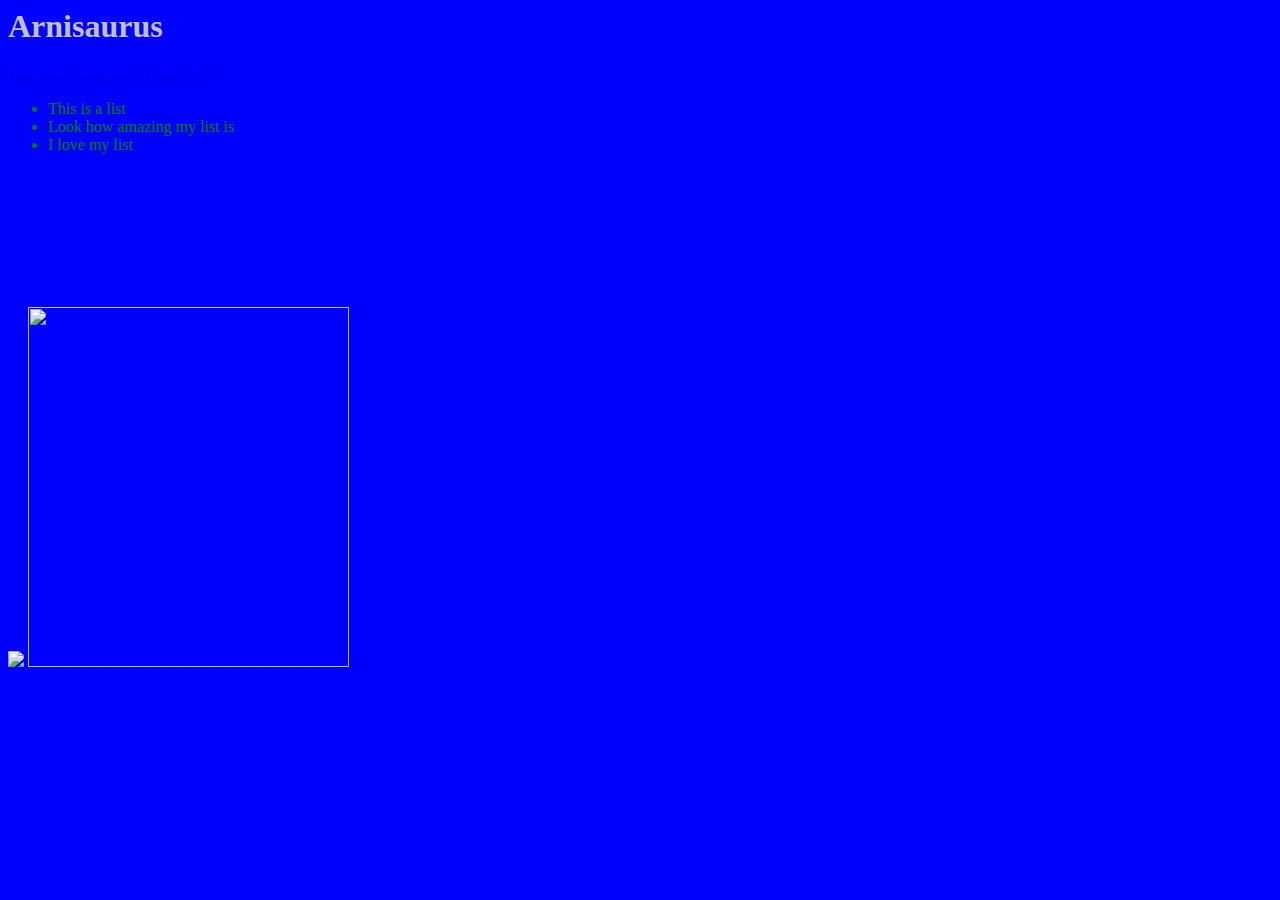
==== index.html @ 722441ba "Update index.html" ====
<!DOCTYPE>
<html>
<Head>
  <Style>
  body {background-color:blue;}
    H1 {color:silver;}
    ul {color:green;}
  </Style>
</Head>
<Body>
<H1> Arnisaurus </H1>
<a href="https://github.com/Taco-Cat-Co"> Taco Cat backwards is Taco Cat</a>
<ul>
  <li>This is a list</li>
  <li>Look how amazing my list is</li>
  <li>I love my list</li>
</ul>
<img style="-webkit-user-select: none" src="http://media1.giphy.com/media/fVAerA7bPKXRu/giphy.gif">
<img class="irc_mi" style="margin-top: 137px;" src="http://i.imgur.com/xTo93rR.gif" width="321" height="360">
</body>
</html>
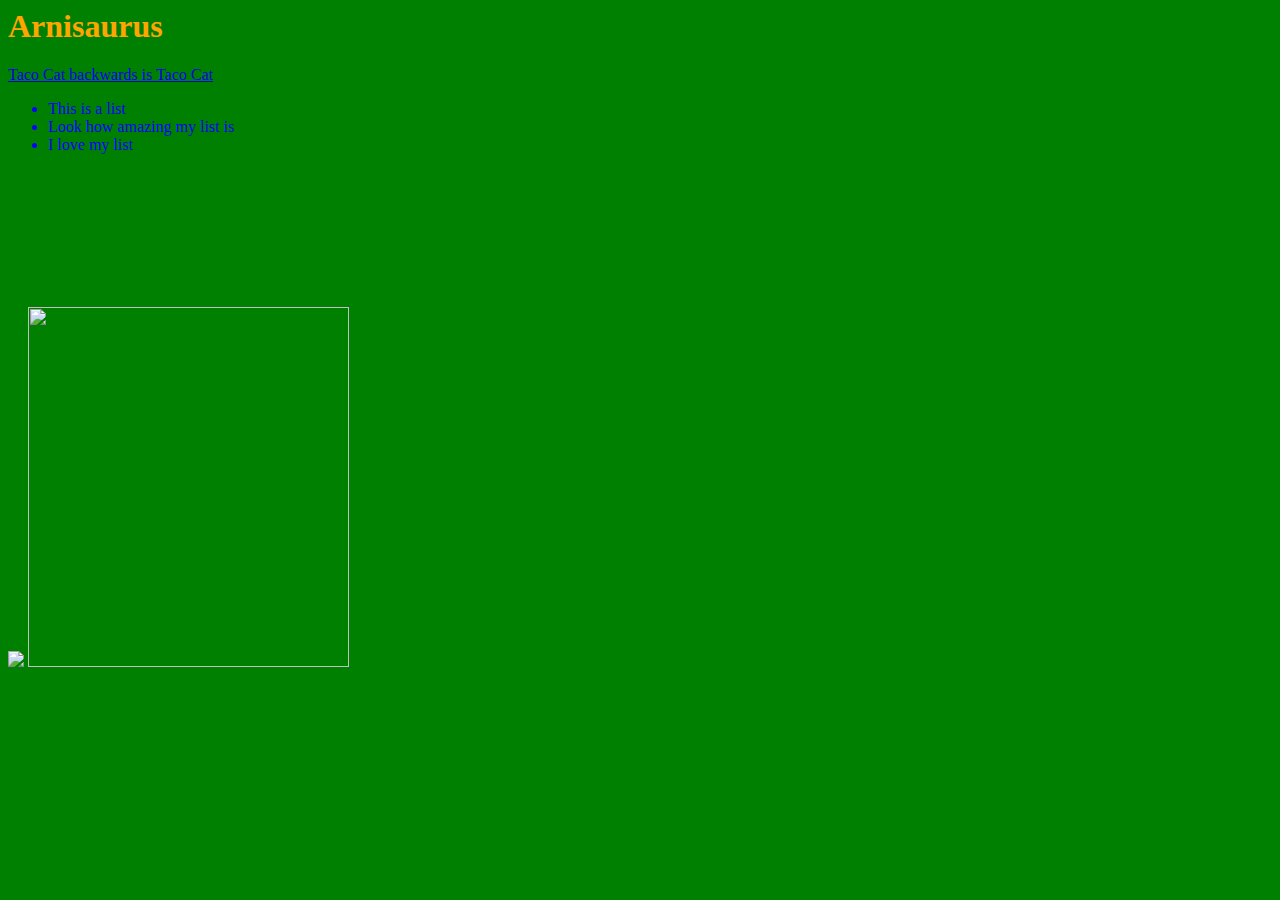
==== commit 212f7f59: "Update index.html" ====
--- a/index.html
+++ b/index.html
@@ -2,9 +2,9 @@
 <html>
 <Head>
   <Style>
-  body {background-color:blue;}
-    H1 {color:silver;}
-    ul {color:green;}
+  body {background-color:green;}
+    H1 {color:orange;}
+    ul {color:blue;}
   </Style>
 </Head>
 <Body>
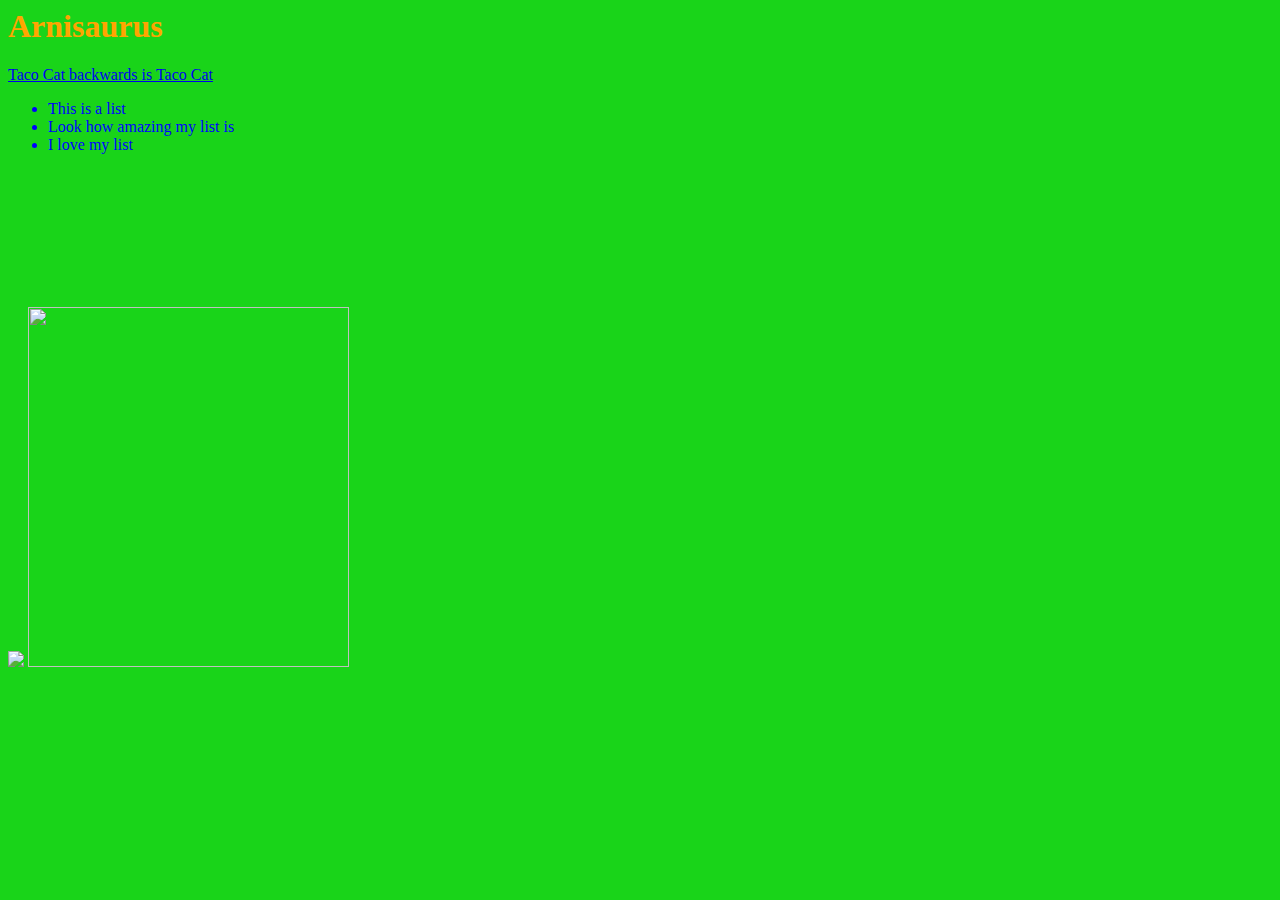
==== commit e1f02f88: "Update index.html" ====
--- a/index.html
+++ b/index.html
@@ -2,7 +2,7 @@
 <html>
 <Head>
   <Style>
-  body {background-color:green;}
+  body {background-color:#19D419;}
     H1 {color:orange;}
     ul {color:blue;}
   </Style>
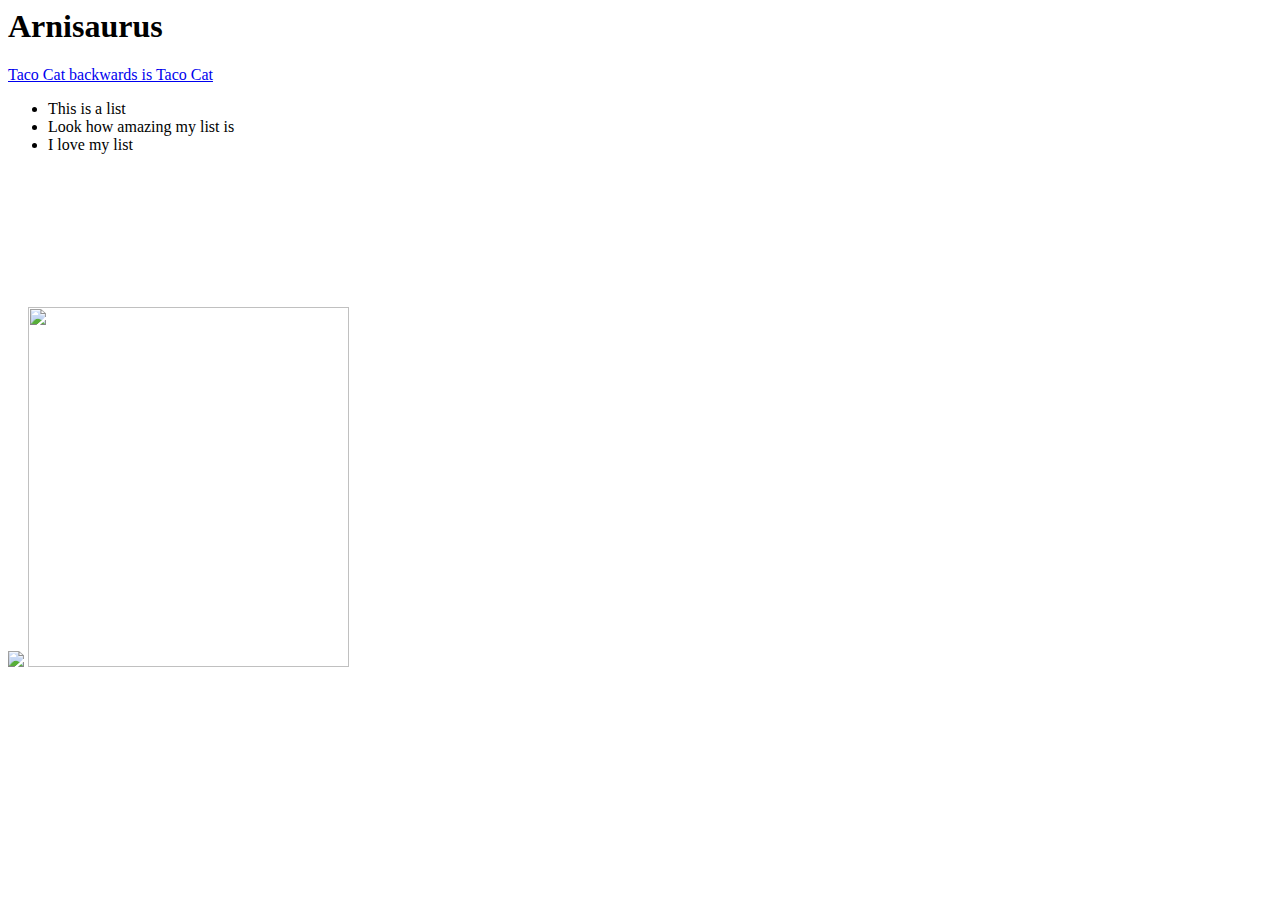
==== commit ccea8c42: "Update index.html" ====
--- a/index.html
+++ b/index.html
@@ -1,14 +1,12 @@
 <!DOCTYPE>
 <html>
-<Head>
-  <Style>
-  body {background-color:#19D419;}
-    H1 {color:orange;}
-    ul {color:blue;}
-  </Style>
-</Head>
+<head>
+  <style>
+  <link href="main.css" rel="stylesheet" type="text/css" />
+  </style>
+</head>
 <Body>
-<H1> Arnisaurus </H1>
+<h1> Arnisaurus </h1>
 <a href="https://github.com/Taco-Cat-Co"> Taco Cat backwards is Taco Cat</a>
 <ul>
   <li>This is a list</li>
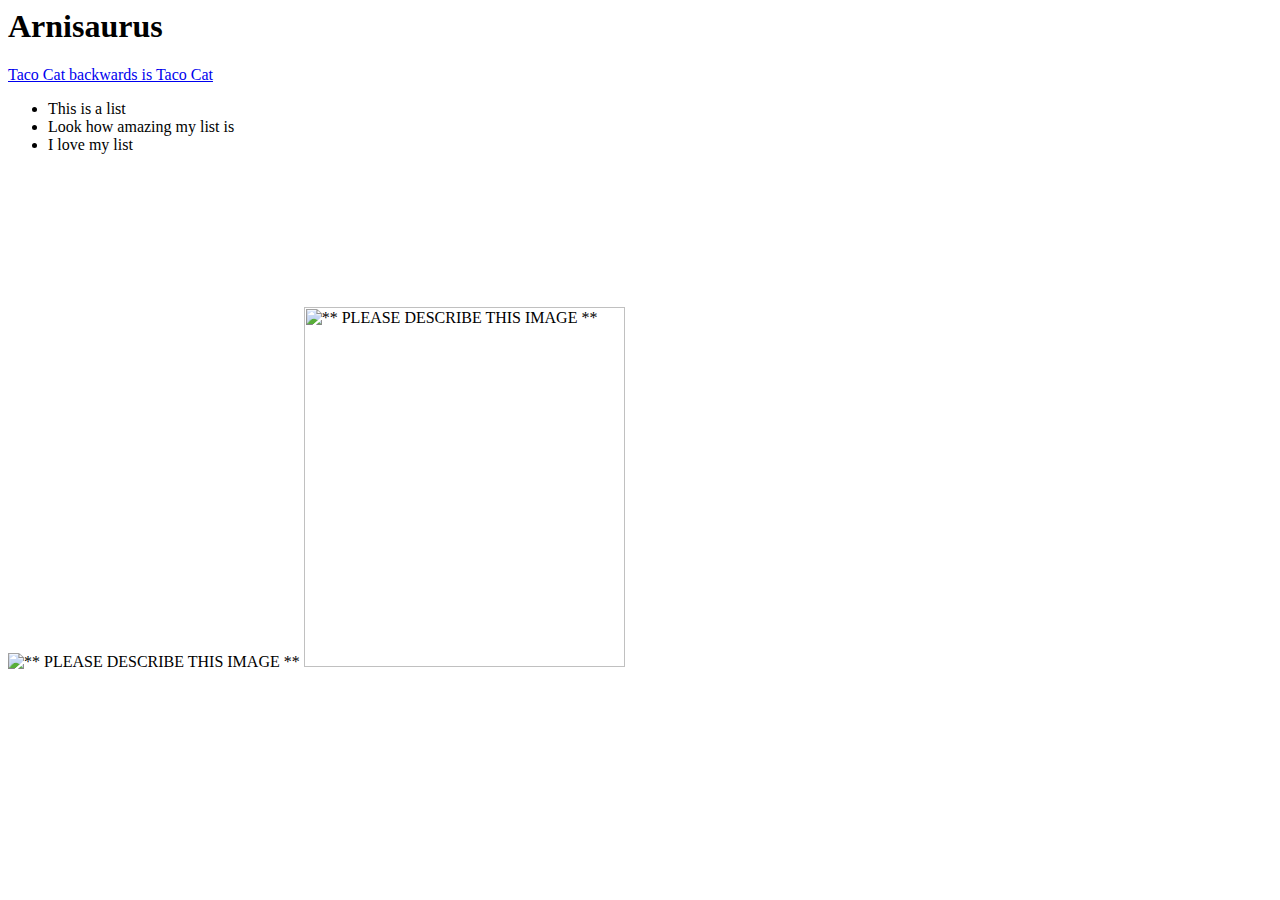
==== commit f27b9d87: "Update index.html" ====
--- a/index.html
+++ b/index.html
@@ -1,20 +1,26 @@
-<!DOCTYPE>
+<!DOCTYPE html PUBLIC "-//W3C//DTD HTML 4.01 Transitional//EN">
 <html>
 <head>
-  <style>
+<meta name="generator" content="HTML Tidy for Linux (vers 25 March 2009), see www.w3.org">
+<style type="text/css">
   <link href="main.css" rel="stylesheet" type="text/css" />
-  </style>
+</style>
+<title></title>
+
+<style type="text/css">
+ img.c2 {margin-top: 137px;}
+ img.c1 {-webkit-user-select: none}
+</style>
 </head>
-<Body>
-<h1> Arnisaurus </h1>
-<a href="https://github.com/Taco-Cat-Co"> Taco Cat backwards is Taco Cat</a>
+<body>
+<h1>Arnisaurus</h1>
+<a href="https://github.com/Taco-Cat-Co">Taco Cat backwards is Taco Cat</a>
 <ul>
-  <li>This is a list</li>
-  <li>Look how amazing my list is</li>
-  <li>I love my list</li>
+<li>This is a list</li>
+<li>Look how amazing my list is</li>
+<li>I love my list</li>
 </ul>
-<img style="-webkit-user-select: none" src="http://media1.giphy.com/media/fVAerA7bPKXRu/giphy.gif">
-<img class="irc_mi" style="margin-top: 137px;" src="http://i.imgur.com/xTo93rR.gif" width="321" height="360">
+<img class="c1" src="http://media1.giphy.com/media/fVAerA7bPKXRu/giphy.gif" alt="** PLEASE DESCRIBE THIS IMAGE **"> <img class="irc_mi c2" src="http://i.imgur.com/xTo93rR.gif" width="321" height="360" alt="** PLEASE DESCRIBE THIS IMAGE **">
 </body>
 </html>
 
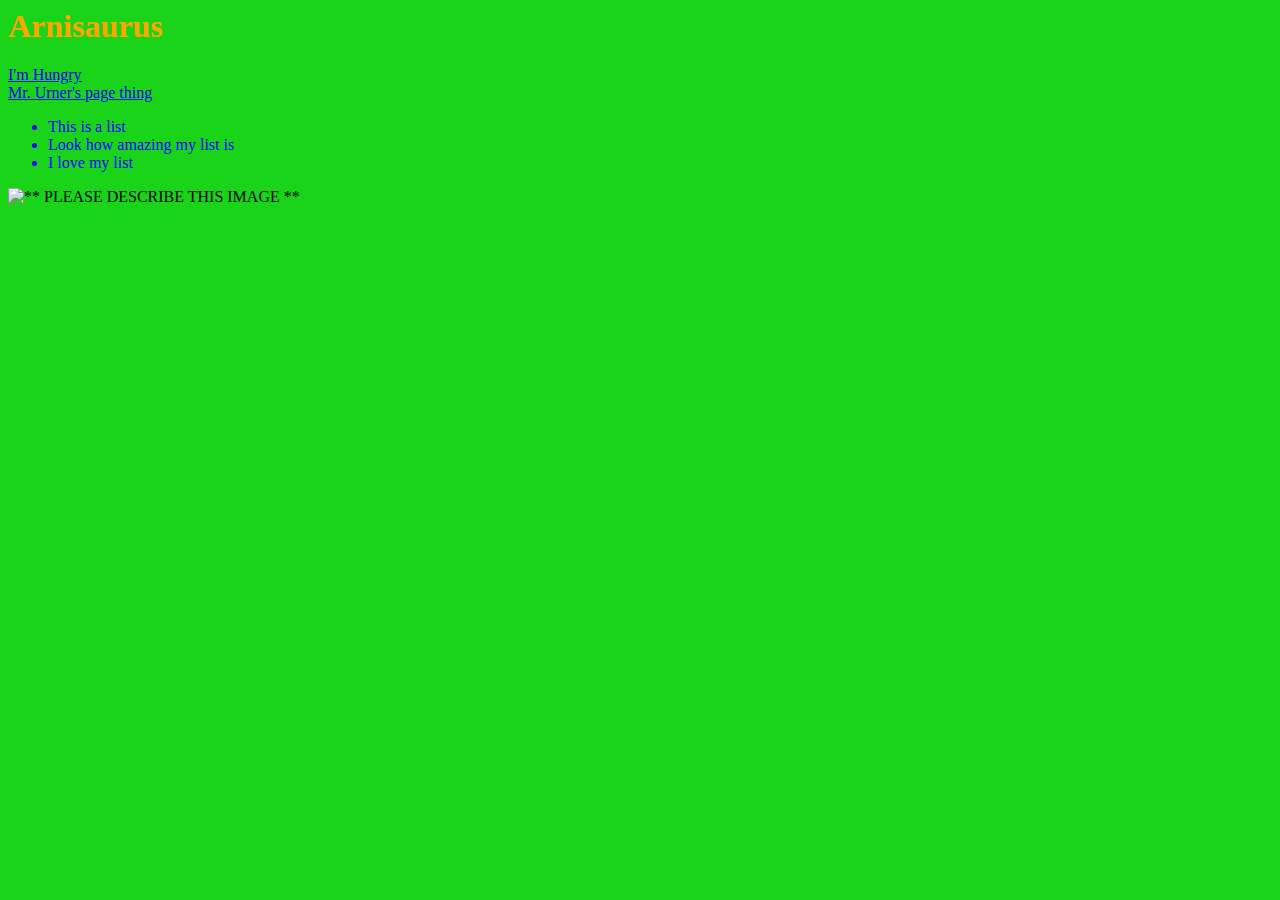
==== commit a8c271de: "Update index.html" ====
--- a/index.html
+++ b/index.html
@@ -2,10 +2,8 @@
 <html>
 <head>
 <meta name="generator" content="HTML Tidy for Linux (vers 25 March 2009), see www.w3.org">
-<style type="text/css">
-  <link href="main.css" rel="stylesheet" type="text/css" />
-</style>
-<title></title>
+<title>POTATOS</title>
+  <link rel="stylesheet" type="text/css" href="main.css">
 
 <style type="text/css">
  img.c2 {margin-top: 137px;}
@@ -14,13 +12,15 @@
 </head>
 <body>
 <h1>Arnisaurus</h1>
-<a href="https://github.com/Taco-Cat-Co">Taco Cat backwards is Taco Cat</a>
+<a href="http://www.australianpieco.com/">I'm Hungry</a>
+<br>
+<a href="http://Douglasurner.github.io">Mr. Urner's page thing</a>
 <ul>
 <li>This is a list</li>
 <li>Look how amazing my list is</li>
 <li>I love my list</li>
 </ul>
-<img class="c1" src="http://media1.giphy.com/media/fVAerA7bPKXRu/giphy.gif" alt="** PLEASE DESCRIBE THIS IMAGE **"> <img class="irc_mi c2" src="http://i.imgur.com/xTo93rR.gif" width="321" height="360" alt="** PLEASE DESCRIBE THIS IMAGE **">
+<img class="c1" src="http://media1.giphy.com/media/fVAerA7bPKXRu/giphy.gif" alt="** PLEASE DESCRIBE THIS IMAGE **">
 </body>
 </html>
 
--- a/main.css
+++ b/main.css
@@ -0,0 +1,6 @@
+    body {background-color:#19D419;
+   font-family:"Comic Sans MS";
+  }
+    h1 {color:orange;}
+    ul {color:blue;}
+ 
